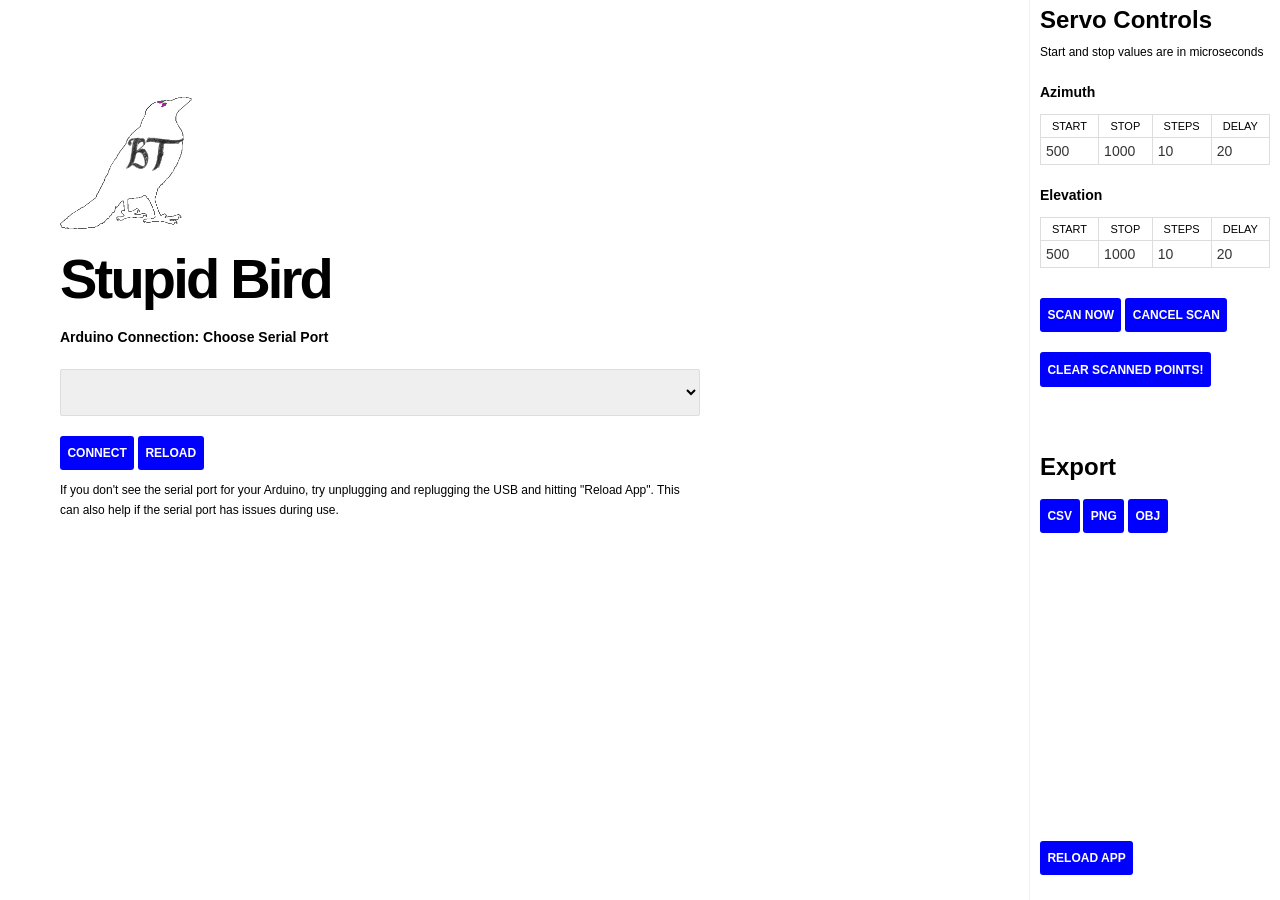
==== 3DScanner/index.html @ 9ebeb657 "adding 3dscanner files" ====
<html>
    <link rel="stylesheet" href="css/style.css" type="text/css">
    <script type="text/javascript" src="js/three.min.js"></script>
    <script type="text/javascript" src="js/OBJExporter.js"></script>
    <script type="text/javascript" src="js/Detector.js"></script>
    <script type="text/javascript" src="js/two.min.js"></script>
	<div id="connect_box">
		<header class="site-header">

	<a href="index.html" title="Home"><img width="132" height="132" src="img/this.png"/></a>
	<h1 class="site-title">Stupid Bird</h1>

		<br>
		<h3>Arduino Connection: Choose Serial Port</h3>
		<!-- Box for choosing the port to connect to -->
		<select id="port_list"><option>Please Wait...</option></select><br>
		<button id="connect_button">Connect</button> <button class="reload_app">Reload</button><br>
		<p><small>If you don't see the serial port for your Arduino, try unplugging and replugging the USB and hitting "Reload App". This can also help if the serial port has issues during use.</small></p>
		</header>
	</div>
	<div id="sidebar">
	  <h2>Servo Controls</h2>
	  <small>Start and stop values are in microseconds</small>
	  <br><br>
	  <h3>Azimuth</h3>
	  <table>
	    <tbody>
	      <tr>
	        <td>Start</td>
	        <td>Stop</td>
	        <td>Steps</td>
	        <td>Delay</td>
	      </tr>
	      <tr>
	        <td><input type="text" id="azStart" placeholder="Az Start" value="500"></td>
	        <td><input type="text" id="azEnd" placeholder="Az End" value="1000"></td>
	        <td><input type="text" id="azSteps" placeholder="Az Steps" value="10"></td>
	        <td><input type="text" id="azDelay" placeholder="Az Delay" value="20"></td>
	      </tr>
	    </tbody>
	  </table>
	  <br>
	  <h3>Elevation</h3>
	  <table>
	    <tbody>
	      <tr>
	        <td>Start</td>
	        <td>Stop</td>
	        <td>Steps</td>
	        <td>Delay</td>
	      </tr>
	      <tr>
	        <td><input type="text" id="elStart" placeholder="El Start" value="500"></td>
	        <td><input type="text" id="elEnd" placeholder="El End" value="1000"></td>
	        <td><input type="text" id="elSteps" placeholder="El Steps" value="10"></td>
	        <td><input type="text" id="elDelay" placeholder="El Delay" value="20"></td>
	      </tr>
	    </tbody>
	  </table>
	  <br>
	  <p><button id="scanBtn">Scan Now</button> <button id="cancelBtn" class="red">Cancel Scan</button><br><button id="clearPtsBtn">Clear Scanned Points!</button></p>

	    <hr>
	  <span id="Export">

	    <h2>Export</h2>
	    <p><button id="exportCSV">CSV</button> <button id="exportPNG">PNG</button> <button id="exportOBJ">OBJ</button></p>
	  </span>
	  <hr>


	  <br>
	  <p style="position:absolute;bottom:24px;width:92%;">	  <button class="reload_app">Reload App</button><br>
	</div>
	<div id="main_box" style="display:none;">
	  <div id="container" ></div>
	  <div id="container2" style="display:none;"></div>
	</div>
	<script src="js/jquery.min.js"></script>
	<script src="main.js"></script>
</html>
---- 3DScanner/css/style.css ----
#connect_box,#select_sensor_box {
	max-width:640px;
/* 	margin:0 auto; */
margin-left:60px;
	margin-top:60px;
}

#main_box {
	width:100%;
	height:100%;
	position:absolute;
	top:0;
	left:0;
	overflow:scroll;
}

#sidebar {
	border-left: 1px solid #f0f0f0;
	padding:10px;
	-webkit-user-select:all!important;
	float:left;
	width:230px;
	height:100%;
	position:fixed;
	z-index:99;
	right:0;
	top:0;
	overflow:scroll;
	background:rgba(255,255,255,0.88);
}

#container,#container2 {
	float:left;
	height:100%;
	width:100%;
	overflow:scroll;
	position:absolute;
	z-index:1;
	top:0;
	left:0;
}

#container canvas,#container2 canvas {
	position:absolute;
	top:0;
	left:0;
	margin:0;
	padding:0;
	border:0;
	overflow:scroll;
}

path:hover {
	fill:red;
}

/* RESET - http://meyerweb.com/eric/tools/css/reset/ | v2.0 | 20110126 */
html,
body,
div,
span,
applet,
object,
iframe,
h1,
h2,
h3,
h4,
h5,
h6,
p,
blockquote,
pre,
a,
abbr,
acronym,
address,
big,
cite,
code,
del,
dfn,
em,
img,
ins,
kbd,
q,
s,
samp,
small,
strike,
strong,
sub,
sup,
tt,
var,
b,
u,
i,
center,
dl,
dt,
dd,
ol,
ul,
li,
fieldset,
form,
label,
legend,
table,
caption,
tbody,
tfoot,
thead,
tr,
th,
td,
article,
aside,
canvas,
details,
embed,
figure,
figcaption,
footer,
header,
menu,
nav,
output,
ruby,
section,
summary,
time,
mark,
audio,
video {
  margin: 0;
  padding: 0;
  border: 0;
  font-size: 100%;
  vertical-align: baseline;
}
/* HTML5 display-role reset for older browsers */
article,
aside,
details,
figcaption,
figure,
footer,
header,
menu,
nav,
section {
  display: block;
}
blockquote,
q {
  quotes: none;
}
blockquote:before,
blockquote:after,
q:before,
q:after {
  content: '';
  content: none;
}
table {
  border-collapse: collapse;
  border-spacing: 0;
}
/* Hand cursor on clickable input elements */
label,
input[type="button"],
input[type="submit"],
input[type="image"],
button {
  cursor: pointer;
}
/* Bicubic resizing for non-native sized IMG: code.flickr.com/blog/2008/11/12/on-ui-quality-the-little-things-client-side-image-resizing/ */
.ie7 img {
  -ms-interpolation-mode: bicubic;
}
/* www.sitepoint.com/blogs/2010/08/20/ie-remove-textarea-scrollbars/ */
textarea {
  overflow: auto;
}
/* Webkit browsers add a 2px margin outside the chrome of form elements */
button,
input,
select,
textarea {
  margin: 0;
}
/* www.pathf.com/blogs/2008/05/formatting-quoted-code-in-blog-posts-css21-white-space-pre-wrap/ */
pre {
  white-space: pre;
  white-space: pre-wrap;
  word-wrap: break-word;
  border: 1px solid #dddddd;
  padding: 10px;
  margin-bottom: 20px;
}
/* Normalize monospace sizing: en.wikipedia.org/wiki/MediaWiki_talk:Common.css/Archive_11#Teletype_style_fix_for_Chrome */
pre,
code,
kbd,
samp {
  font-family: monospace, 'Open Sans', sans-serif;
}
/* Accessible focus treatment: people.opera.com/patrickl/experiments/keyboard/test */
a:hover,
a:active {
  outline: none;
}
/* Set sub, sup without affecting line-height: gist.github.com/413930 */
sub,
sup {
  font-size: 75%;
  line-height: 0;
  position: relative;
}
sup {
  font-size: 50%;
  vertical-align: super;
}
sub {
  font-size: 50%;
  vertical-align: sub;
}
/**
 * Variables
 */
/**
 * Functions
 */
/**
 * Mixins
 */
/**
 * Animations
 */
@-webkit-keyframes spin-360 {
  from {
    -webkit-transform: rotate(0);
    /* Saf3.1+, Chrome */
  
    -moz-transform: rotate(0);
    /* FF3.5+ */
  
    -ms-transform: rotate(0);
    /* IE9 */
  
    -o-transform: rotate(0);
    /* Opera 10.5 */
    transform: rotate(0);
    zoom: 1;
  }
  50% {
    -webkit-transform: rotate(180deg);
    /* Saf3.1+, Chrome */
  
    -moz-transform: rotate(180deg);
    /* FF3.5+ */
  
    -ms-transform: rotate(180deg);
    /* IE9 */
  
    -o-transform: rotate(180deg);
    /* Opera 10.5 */
    transform: rotate(180deg);
    zoom: 1;
  }
  to {
    -webkit-transform: rotate(0);
    /* Saf3.1+, Chrome */
  
    -moz-transform: rotate(0);
    /* FF3.5+ */
  
    -ms-transform: rotate(0);
    /* IE9 */
  
    -o-transform: rotate(0);
    /* Opera 10.5 */
    transform: rotate(0);
    zoom: 1;
  }
}

/*=======SKELETON OVERRIDE=======*/

body,p,table,button{
	font-size:14px;
	line-height:20px;
	font-family:sans-serif;
}


table td input {
	padding:4px!important;
	width:100%;
	text-align:left;
	margin:2px;
	outline:0;
	border:0;
	

	
}

table td {
	border-bottom:none;
	padding:1px;
	text-align: center;
	border:1px solid #ddd;
}

button {
	padding:0 15px;
	text-transform:none;
	letter-spacing:normal;
	font-size:12px;
}

input {
	padding:4px!important;
	margin:0!important;
	opacity:.8;
	color:#000!important;
	outline:0;
	border:0;
}

p {
	margin-bottom:11px;
}

button {

	border:none;
	display: inline-block;
margin: 10px 0;
padding: 0.6em 0.618em;
font-family: sans-serif;
font-weight: 700;
text-transform: uppercase;
color: #fff;
background: #0000ff;
-webkit-border-radius: 3px;
border-radius: 3px;
-moz-background-clip: padding;
-webkit-background-clip: padding-box;
background-clip: padding-box;
-webkit-transition: all ease-in-out 0.2s;
-moz-transition: all ease-in-out 0.2s;
-ms-transition: all ease-in-out 0.2s;
-o-transition: all ease-in-out 0.2s;
transition: all ease-in-out 0.2s;	
}


button:hover {
  background: #f0f0f0;
  color:#0000ff;
}

buttons{
	margin-top:3.874em;
	display: block;
}







td{
	font-size:11px;
	text-transform: uppercase;
}
input{
	font-size: 14px;
}
body {
	color:#000;

}

hr {
	border:0;
	outline:0;
	margin:30px;
}

h2, h3 {
	margin-bottom:12px;
}

h2{
	font-size:24px;
}


select {
	width:100%;
	
	border:1px solid #ddd;
	height:40px;
	line-height:30px;
	display:inline-block;
padding: 1.6em 1.618em;
	margin:10px 0;
	margin-right:6px;
	font-size:14px;
	color:#000;
	vertical-align:middle;
	-webkit-border-radius:2px;
	-moz-border-radius:2px;
	border-radius:2px;
}

.site-title{
	font-family: sans-serif;
	font-size: 4em !important;
	letter-spacing: -0.05em;
	line-height: 1em;

}

.site-header {
  margin: 0 0 1.631em;
  padding: 2.618em 0;


  -webkit-transition: all ease-in-out 0.2s;
  -moz-transition: all ease-in-out 0.2s;
  -ms-transition: all ease-in-out 0.2s;
  -o-transition: all ease-in-out 0.2s;
  transition: all ease-in-out 0.2s;
}
.site-header img {
  margin: 0 0 1.618em;
}
.site-header h1 {
  margin: 0;
  font-size: 1.2em;
  font-weight: 900;

}
small{
	font-size:12px;
}
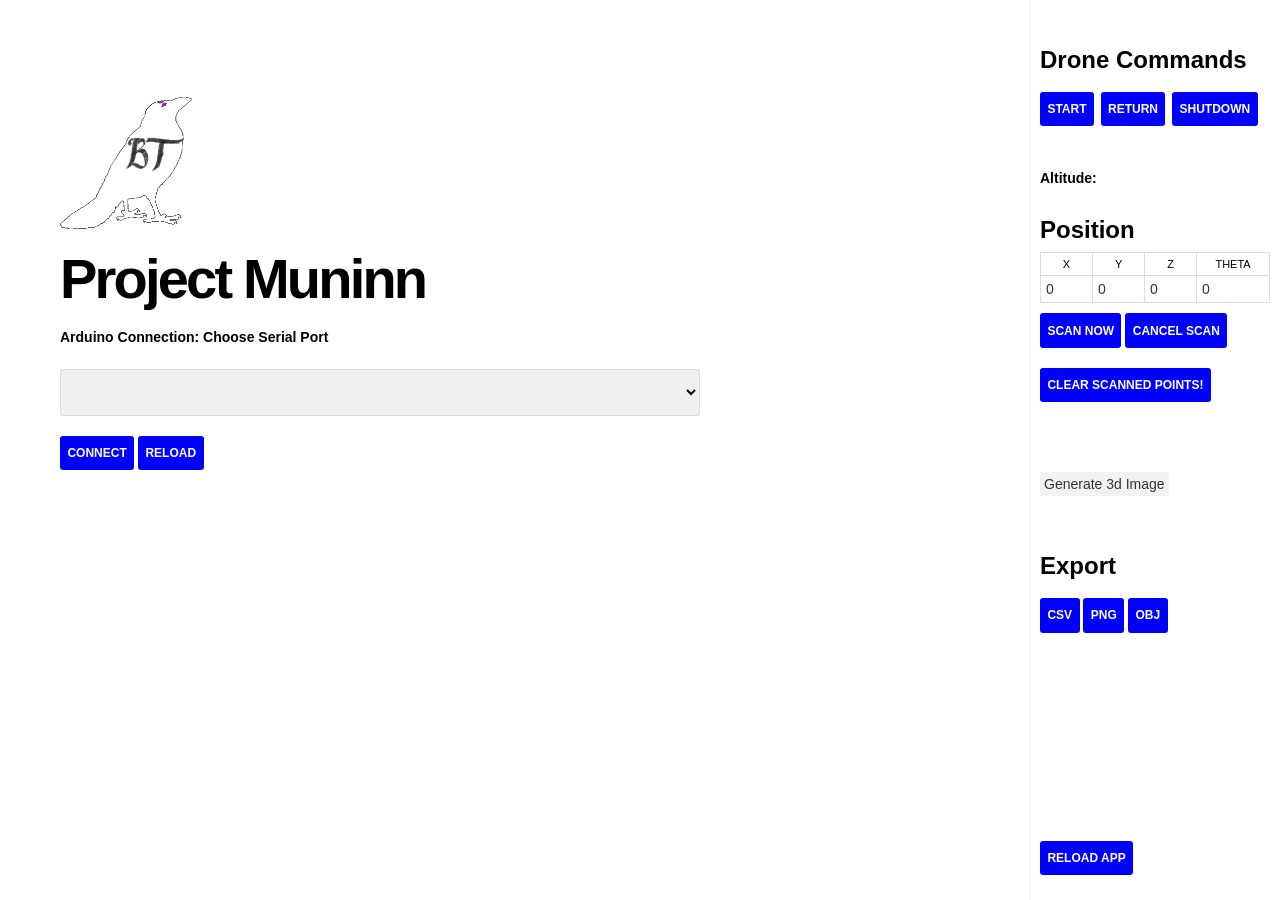
==== commit da43f725: "update index to launch drone from GUI" ====
--- a/3DScanner/index.html
+++ b/3DScanner/index.html
@@ -1,76 +1,107 @@
 <html>
+	<script>
+	function start(ipAddress) {
+     var oShell = new ActiveXObject("wscript.shell");
+     oShell.Run("cmd.exe /k cd ProjectMuninn/3DScanner && Start PulsedLight3dScanner.lnk" );
+	 var otShell = new ActiveXObject("wscript.shell");
+     otShell.Run("cmd.exe /k Taskkill /IM cmd.exe && exit" );
+	 var ouShell = new ActiveXObject("wscript.shell"); 
+     ouShell.Run("cmd.exe /k cd ../../../ && cd Program Files/nodejs && node.exe" );
+	 
+	 
+	 }
+
+function stop(ipAddress) {
+     var oShell = new ActiveXObject("wscript.shell"); 
+     oShell.Run("cmd.exe /k ipconfig" ); 				<!--Start Command line -->
+     
+}
+
+function shutdown(ipAddress) {
+     var oShell = new ActiveXObject("wscript.shell"); 
+     oShell.Run("cmd.exe /k cd../muninn && node test3.js && ^C^C" ); 				<!--Start Command line -->
+     
+}
+	</script>
+	
     <link rel="stylesheet" href="css/style.css" type="text/css">
     <script type="text/javascript" src="js/three.min.js"></script>
     <script type="text/javascript" src="js/OBJExporter.js"></script>
     <script type="text/javascript" src="js/Detector.js"></script>
     <script type="text/javascript" src="js/two.min.js"></script>
 	<div id="connect_box">
-		<header class="site-header">
+	<header class="site-header">
 
 	<a href="index.html" title="Home"><img width="132" height="132" src="img/this.png"/></a>
-	<h1 class="site-title">Stupid Bird</h1>
+	<h1 class="site-title">Project Muninn</h1>
 
 		<br>
 		<h3>Arduino Connection: Choose Serial Port</h3>
 		<!-- Box for choosing the port to connect to -->
 		<select id="port_list"><option>Please Wait...</option></select><br>
 		<button id="connect_button">Connect</button> <button class="reload_app">Reload</button><br>
-		<p><small>If you don't see the serial port for your Arduino, try unplugging and replugging the USB and hitting "Reload App". This can also help if the serial port has issues during use.</small></p>
+		<!-- <p><small>If you don't see the serial port for your Arduino, try unplugging and replugging the USB and hitting "Reload App". This can also help if the serial port has issues during use.</small></p> -->
 		</header>
+	
 	</div>
 	<div id="sidebar">
-	  <h2>Servo Controls</h2>
-	  <small>Start and stop values are in microseconds</small>
+	
 	  <br><br>
-	  <h3>Azimuth</h3>
+	  <h2>Drone Commands<h2>
+	  <div class = "control">
+	<a href="javascript:start('begin')"><button class="button">Start</button></a>
+	<a href="javascript:stop('begin')"><button class="button">Return</button></a>
+	<a href="javascript:shutdown('begin')"><button class="button">Shutdown</button></a>
+	</div>
+	  <br>
+	  <h3>Altitude:</h3>
+	  <br>
+	  <h2>Position</h2>
+
 	  <table>
 	    <tbody>
 	      <tr>
-	        <td>Start</td>
-	        <td>Stop</td>
-	        <td>Steps</td>
-	        <td>Delay</td>
+
+	        <td>X</td>
+	        <td>Y</td>
+	        <td>Z</td>
+	        <td>Theta</td>
+
 	      </tr>
 	      <tr>
-	        <td><input type="text" id="azStart" placeholder="Az Start" value="500"></td>
-	        <td><input type="text" id="azEnd" placeholder="Az End" value="1000"></td>
-	        <td><input type="text" id="azSteps" placeholder="Az Steps" value="10"></td>
-	        <td><input type="text" id="azDelay" placeholder="Az Delay" value="20"></td>
+
+	        <td><input type="text" id="Xa" placeholder="X" value="0"></td>
+	        <td><input type="text" id="Ya" placeholder="Y" value="0"></td>
+	        <td><input type="text" id="Za" placeholder="Z" value="0"></td>
+	        <td><input type="text" id="Thetaa" placeholder="Theta" value="0"></td>
+
 	      </tr>
 	    </tbody>
 	  </table>
-	  <br>
-	  <h3>Elevation</h3>
-	  <table>
-	    <tbody>
-	      <tr>
-	        <td>Start</td>
-	        <td>Stop</td>
-	        <td>Steps</td>
-	        <td>Delay</td>
-	      </tr>
-	      <tr>
-	        <td><input type="text" id="elStart" placeholder="El Start" value="500"></td>
-	        <td><input type="text" id="elEnd" placeholder="El End" value="1000"></td>
-	        <td><input type="text" id="elSteps" placeholder="El Steps" value="10"></td>
-	        <td><input type="text" id="elDelay" placeholder="El Delay" value="20"></td>
-	      </tr>
-	    </tbody>
-	  </table>
-	  <br>
-	  <p><button id="scanBtn">Scan Now</button> <button id="cancelBtn" class="red">Cancel Scan</button><br><button id="clearPtsBtn">Clear Scanned Points!</button></p>
+	  
+	  <p><button id="scanBtn">Scan Now</button>
+	   <button id="cancelBtn" class="red">Cancel Scan</button><br><button id="clearPtsBtn">Clear Scanned Points!</button></p>
 
 	    <hr>
+	  <div class = "threeD">
+		<form method="post" action="OMV/example/OMV.obj">
+			<input type="submit" class="button" value="Generate 3d Image">
+	</form>
+		<!-- <input type="button" value="Generate 3d Image" href = "OMV/example/OMV" > -->
+	</div>
+	<hr>
 	  <span id="Export">
 
 	    <h2>Export</h2>
 	    <p><button id="exportCSV">CSV</button> <button id="exportPNG">PNG</button> <button id="exportOBJ">OBJ</button></p>
 	  </span>
 	  <hr>
+	  
+	  
 
 
 	  <br>
-	  <p style="position:absolute;bottom:24px;width:92%;">	  <button class="reload_app">Reload App</button><br>
+	  <p style="position:absolute;bottom:24px;width:92%;">	 <button class="reload_app">Reload App</button><br>
 	</div>
 	<div id="main_box" style="display:none;">
 	  <div id="container" ></div>
